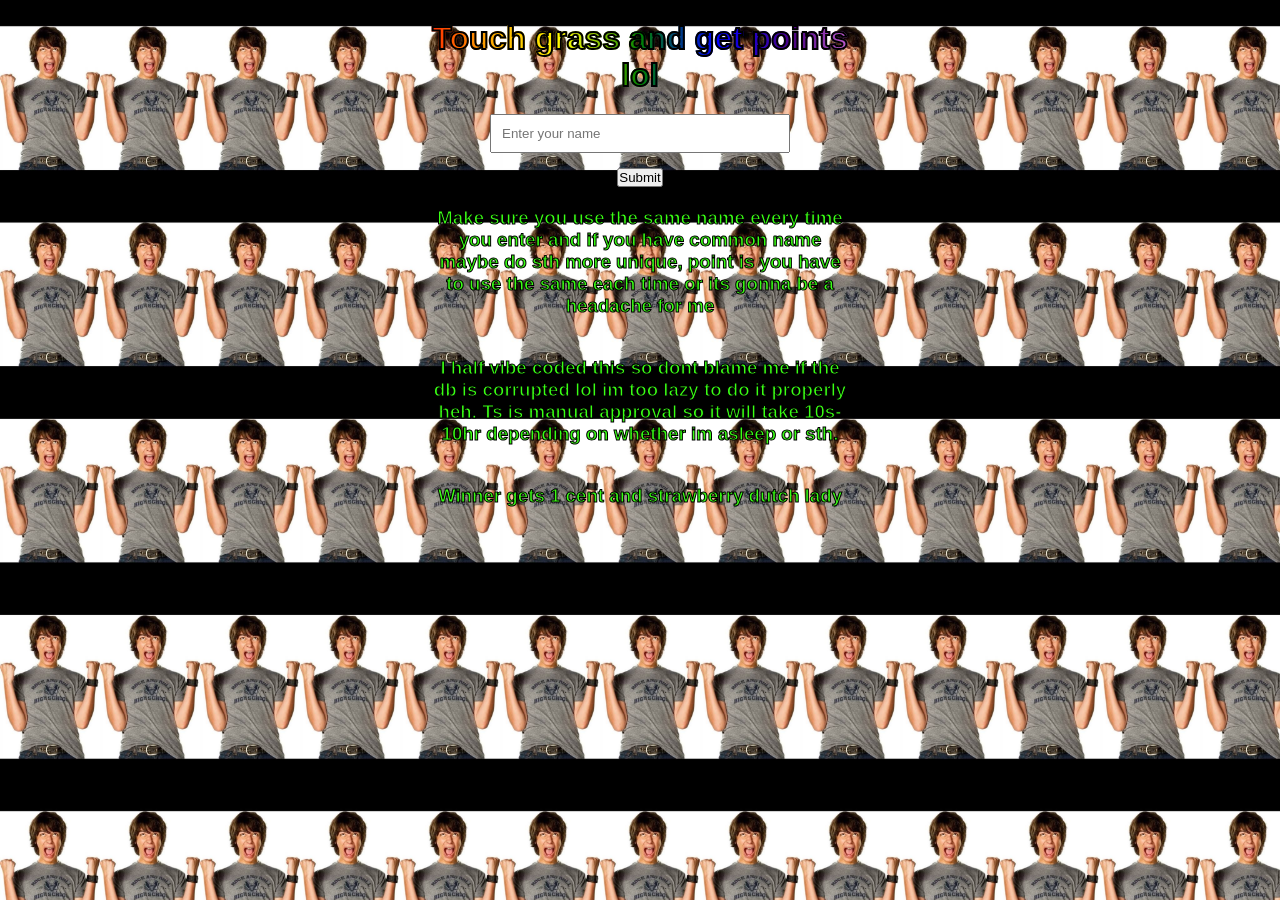
==== templates/index.html @ 810ff23c "initial commit" ====
<!DOCTYPE html>
<html>
<script type="module">



</script>
<head>
    <title>Silly Summer Thing🤑</title>
    <link rel="stylesheet" href="/static/style.css">
</head>

<body>

    <main class="container">
    <h1 class="rainbow-text">Touch grass and get points lol</h1>
        <form action="/submit_name" method="POST">
        <input name="username" type="text" placeholder="Enter your name">
        <button type="submit">Submit</button>
    </form>

    <h3 class="subtitle-text">Make sure you use the same name every time you enter and if you have common name maybe do sth more unique, point is you have to use the same each time or its gonna be a headache for me</h3>

    <h3 class="subtitle-text">I half vibe coded this so dont blame me if the db is corrupted lol im too lazy to do it properly heh. Ts is manual approval so it will take 10s-10hr depending on whether im asleep or sth.</h3>
    <h3 class="subtitle-text">Winner gets 1 cent and strawberry dutch lady</h3>


    
  
</main>




<script type="module" src="/static/script.js"></script>


</body>
</html>
---- static/style.css ----
/* Base Page Configuration */
* {
    margin: 0;
    padding: 0;
    box-sizing: border-box;
    font-family: 'Segoe UI', Tahoma, Geneva, Verdana, sans-serif;
}

.rainbow-text {
  font-family: "Comic Sans MS", "Comic Sans", cursive, sans-serif;
  margin: 20px;
  background-image: linear-gradient(to left, violet, indigo, blue, green, yellow, orange, red);   
  -webkit-text-stroke: 2px black;
  -webkit-background-clip: text;
  color: transparent;
}

.subtitle-text {
  font-family: "Comic Sans MS", "Comic Sans", cursive, sans-serif;
  margin: 20px; 
  -webkit-text-stroke: 1px black;
  color: #39FF14;
}


body {
    background-color: #f4f7f6;
    color: #212529;
    padding-bottom: 40px;
    display: flex;
    flex-direction: column;
    align-items: center; /* Centers the main layout column on the viewport */
    min-height: 100vh;
    
    /* FIX SIDEWAYS SCROLL: Replaced 100vw with 100% to stop scrollbar push */
    width: 100%; 
    overflow-x: hidden;
}

/* FIX BACKGROUND NOT APPEARING: This isolated layer renders perfectly on mobile */
body::before {
    content: "";
    position: fixed;
    top: 0;
    left: 0;
    width: 100%;
    height: 100%;
    z-index: -1; /* Pushes the tile mosaic safely behind your text/cards */
    
    background-image: url('lmaoRodrick.jpg'); 
    background-repeat: repeat;
    
    /* Control tile sizing cleanly here (e.g. 100px wide, height scales automatically) */
    background-size: 100px auto; 
}

/* Navbar Layout */
.navbar {
    background-color: #ffffff;
    padding: 15px 30px;
    display: flex;
    justify-content: center; /* Centers the navigation buttons horizontally */
    gap: 15px;
    box-shadow: 0 2px 10px rgba(0, 0, 0, 0.05);
    margin-bottom: 40px;
    width: 100%; /* Ensures full width navbar while content stays centered */
}

/* Button-30 Base Styling */
.button-30 {
    background-color: #ffffff;
    border: 1px solid #dcdcdc;
    border-radius: 8px;
    color: #212529;
    cursor: pointer;
    font-size: 14px;
    font-weight: 600;
    padding: 10px 20px;
    text-align: center;
    transition: all 0.2s;
}

.button-30:hover {
    background-color: #f8f9fa;
    border-color: #764ba2;
    color: #764ba2;
}

/* Page Typography */
h1 {
    text-align: center;
    margin-bottom: 25px;
    font-size: 2rem;
    color: #343a40;
    width: 100%;
}

/* Center Column Wrapper */
.leaderboard-container {
    width: 100%;
    max-width: 500px;
    padding: 0 20px;
    display: flex;
    flex-direction: column;
    align-items: center; /* Centers everything structurally within this section */
}

/* Leaderboard Content Box */
.leaderboard {
    background: #ffffff;
    border-radius: 16px;
    box-shadow: 0 10px 30px rgba(0, 0, 0, 0.06);
    padding: 10px 0;
    overflow: hidden;
    width: 100%; /* Spans exactly to the bounds of the container */
}

/* Individual User Card (Perfectly Centered Row Alignment) */
.card {
    display: flex;
    align-items: center; /* Centers elements vertically within the row */
    justify-content: space-between; /* Evenly distributes rank, name, and points */
    padding: 16px 24px;
    border-bottom: 1px solid #f1f3f5;
    transition: transform 0.15s ease, background-color 0.15s ease;
}

.card:last-child {
    border-bottom: none;
}

.card:hover {
    background-color: #fdfdfd;
    transform: scale(1.01);
}

/* Rank Circle Badge */
.rank {
    font-weight: 700;
    font-size: 15px;
    width: 32px;
    height: 32px;
    display: flex;
    align-items: center;
    justify-content: center;
    border-radius: 50%;
    margin-right: 18px; /* Balanced spacing pushing rightward to the text */
    background-color: #e9ecef;
    color: #495057;
    flex-shrink: 0;
}

/* Top 3 Podium Highlights */
.card:nth-child(1) .rank {
    background-color: #ffe066; /* Gold */
    color: #925102;
}

.card:nth-child(2) .rank {
    background-color: #e9ecef; /* Silver */
    color: #495057;
}

.card:nth-child(3) .rank {
    background-color: #ffd8a8; /* Bronze */
    color: #c15c00;
}

/* Username Alignment */
.username {
    flex-grow: 1;
    font-weight: 600;
    font-size: 16px;
    color: #343a40;
    text-align: left; /* Ensures username alignment stays clean next to rank */
    padding-right: 15px; /* Keeps breathing room before the point values */
}

/* Points Pills */
.points {
    font-weight: 700;
    color: #764ba2;
    font-size: 14px;
    background-color: #f3f0ff;
    padding: 6px 14px;
    border-radius: 20px;
    white-space: nowrap;
    margin-left: auto; /* Explicit snap to the right edge of the card boundary */
}

/* Empty State Handling */
.empty-state {
    text-align: center;
    padding: 40px 20px;
    color: #868e96;
    font-size: 15px;
    width: 100%;
}
/* CSS */
.button-59 {
  align-items: center;
  background-color: #fff;
  border: 2px solid #000;
  box-sizing: border-box;
  color: #000;
  cursor: pointer;
  display: inline-flex;
  fill: #000;
  font-family: Inter,sans-serif;
  font-size: 16px;
  font-weight: 600;
  height: 48px;
  justify-content: center;
  letter-spacing: -.8px;
  line-height: 24px;
  min-width: 140px;
  outline: 0;
  padding: 0 17px;
  text-align: center;
  text-decoration: none;
  transition: all .3s;
  user-select: none;
  -webkit-user-select: none;
  touch-action: manipulation;
}

.button-59:focus {
  color: #171e29;
}

.button-59:hover {
  border-color: #06f;
  color: #06f;
  fill: #06f;
}

.button-59:active {
  border-color: #06f;
  color: #06f;
  fill: #06f;
}

@media (min-width: 768px) {
  .button-59 {
    min-width: 170px;
  }
}

/* CSS */
.button-30 {
  align-items: center;
  appearance: none;
  background-color: #FCFCFD;
  border-radius: 4px;
  border-width: 0;
  box-shadow: rgba(45, 35, 66, 0.4) 0 2px 4px,rgba(45, 35, 66, 0.3) 0 7px 13px -3px,#D6D6E7 0 -3px 0 inset;
  box-sizing: border-box;
  color: #36395A;
  cursor: pointer;
  display: inline-flex;
  font-family: "JetBrains Mono",monospace;
  height: 48px;
  justify-content: center;
  line-height: 1;
  list-style: none;
  overflow: hidden;
  padding-left: 16px;
  padding-right: 16px;
  position: relative;
  text-align: left;
  text-decoration: none;
  transition: box-shadow .15s,transform .15s;
  user-select: none;
  -webkit-user-select: none;
  touch-action: manipulation;
  white-space: nowrap;
  will-change: box-shadow,transform;
  font-size: 18px;
}

.button-30:focus {
  box-shadow: #D6D6E7 0 0 0 1.5px inset, rgba(45, 35, 66, 0.4) 0 2px 4px, rgba(45, 35, 66, 0.3) 0 7px 13px -3px, #D6D6E7 0 -3px 0 inset;
}

.button-30:hover {
  box-shadow: rgba(45, 35, 66, 0.4) 0 4px 8px, rgba(45, 35, 66, 0.3) 0 7px 13px -3px, #D6D6E7 0 -3px 0 inset;
  transform: translateY(-2px);
}

.button-30:active {
  box-shadow: #D6D6E7 0 3px 7px inset;
  transform: translateY(2px);
}


/* The Card container */
.card-challenges {
  background-color: #ffffff;
  border-radius: 12px;
  overflow: hidden;
  box-shadow: 0 4px 8px rgba(0, 0, 0, 0.1);
  width: 90%; /* Adapts to mobile screen width */
  max-width: 360px; /* Caps the size on larger screens */
  margin: 20px
}

/* Card Image */
.card-challenges img {
  width: 100%;
  height: auto;
  display: block;
}

/* Text Content Container */
.card-content {
  padding: 20px;
}

.card-challenges h2 {
  margin: 0 0 10px 0;
  font-size: 1.4rem;
  color: #333;
}

.card-challenges p {
  margin: 0 0 15px 0;
  font-size: 0.95rem;
  color: #666;
  line-height: 1.5;
}

/* Call to Action Button */
.card-challenges button {
  width: 100%;
  padding: 12px;
  background-color: #007bff;
  color: #ffffff;
  border: none;
  border-radius: 6px;
  font-size: 1rem;
  font-weight: bold;
  cursor: pointer;
  transition: background-color 0.3s ease;
}

.card-challenges button:hover {
  background-color: #0056b3;
}
/* Centers the main container box horizontally on the webpage */
.container {
    display: flex;
    flex-direction: column;
    align-items: center;      /* Centers inner elements horizontally */
    justify-content: center;   /* Centers inner elements vertically (if container has height) */
    text-align: center;        /* Ensures text and inline elements stay centered */
    width: 100%;
    max-width: 500px;          /* Prevents the form from becoming too wide on desktop screens */
    margin: 0 auto;            /* Standard fallback strategy to force horizontal centering */
    padding: 0 20px;           /* Gives breathing room on narrow mobile viewports */
}

/* Optional: Ensures the form components stack nicely and align cleanly */
.container form {
    display: flex;
    flex-direction: column;
    align-items: center;
    gap: 15px;                 /* Adds spacing between the text input and submit button */
    width: 100%;
}

.container input {
    width: 100%;               /* Makes input fill up to the max-width rules smoothly */
    max-width: 300px;          
    padding: 10px;
}
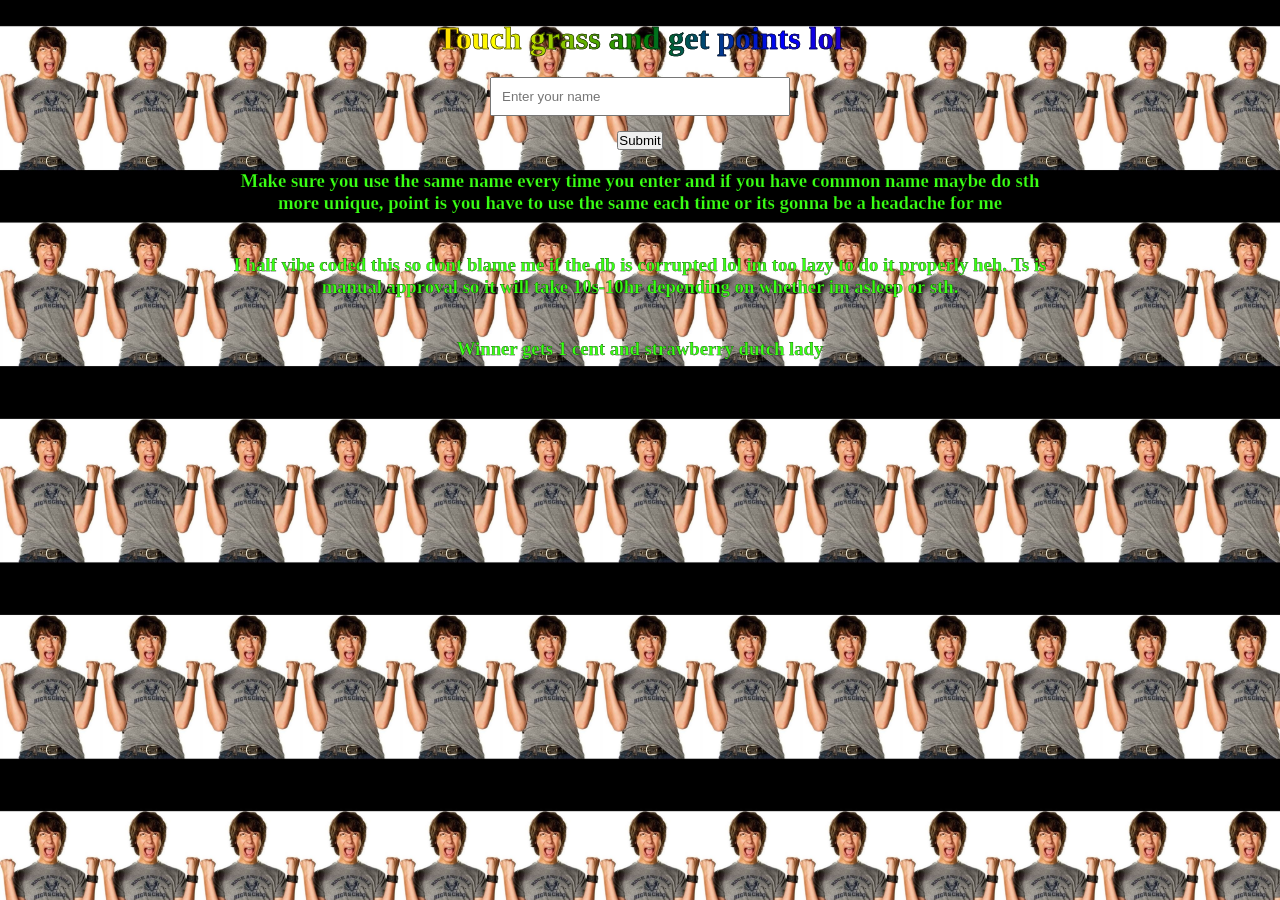
==== commit 7e3a0bbd: "restore missing /admin route" ====
--- a/templates/index.html
+++ b/templates/index.html
@@ -7,7 +7,11 @@
 </script>
 <head>
     <title>Silly Summer Thing🤑</title>
+    
+    
+    <meta name="viewport" content="width=device-width, initial-scale=1.0">
     <link rel="stylesheet" href="/static/style.css">
+
 </head>
 
 <body>
--- a/static/style.css
+++ b/static/style.css
@@ -7,18 +7,18 @@
 }
 
 .rainbow-text {
-  font-family: "Comic Sans MS", "Comic Sans", cursive, sans-serif;
+  font-family: "Comic Sans MS", "Comic Sans";
   margin: 20px;
   background-image: linear-gradient(to left, violet, indigo, blue, green, yellow, orange, red);   
-  -webkit-text-stroke: 2px black;
+  -webkit-text-stroke: 0.5px black;
   -webkit-background-clip: text;
   color: transparent;
 }
 
 .subtitle-text {
-  font-family: "Comic Sans MS", "Comic Sans", cursive, sans-serif;
+  font-family: "Comic Sans MS", "Comic Sans";
   margin: 20px; 
-  -webkit-text-stroke: 1px black;
+  -webkit-text-stroke: 0.25px black;
   color: #39FF14;
 }
 
@@ -98,7 +98,7 @@
 /* Center Column Wrapper */
 .leaderboard-container {
     width: 100%;
-    max-width: 500px;
+    max-width: 700px;
     padding: 0 20px;
     display: flex;
     flex-direction: column;
@@ -300,7 +300,7 @@
   overflow: hidden;
   box-shadow: 0 4px 8px rgba(0, 0, 0, 0.1);
   width: 90%; /* Adapts to mobile screen width */
-  max-width: 360px; /* Caps the size on larger screens */
+  max-width: 700px; /* Caps the size on larger screens */
   margin: 20px
 }
 
@@ -354,7 +354,7 @@
     justify-content: center;   /* Centers inner elements vertically (if container has height) */
     text-align: center;        /* Ensures text and inline elements stay centered */
     width: 100%;
-    max-width: 500px;          /* Prevents the form from becoming too wide on desktop screens */
+    max-width: 900px;          /* Prevents the form from becoming too wide on desktop screens */
     margin: 0 auto;            /* Standard fallback strategy to force horizontal centering */
     padding: 0 20px;           /* Gives breathing room on narrow mobile viewports */
 }
